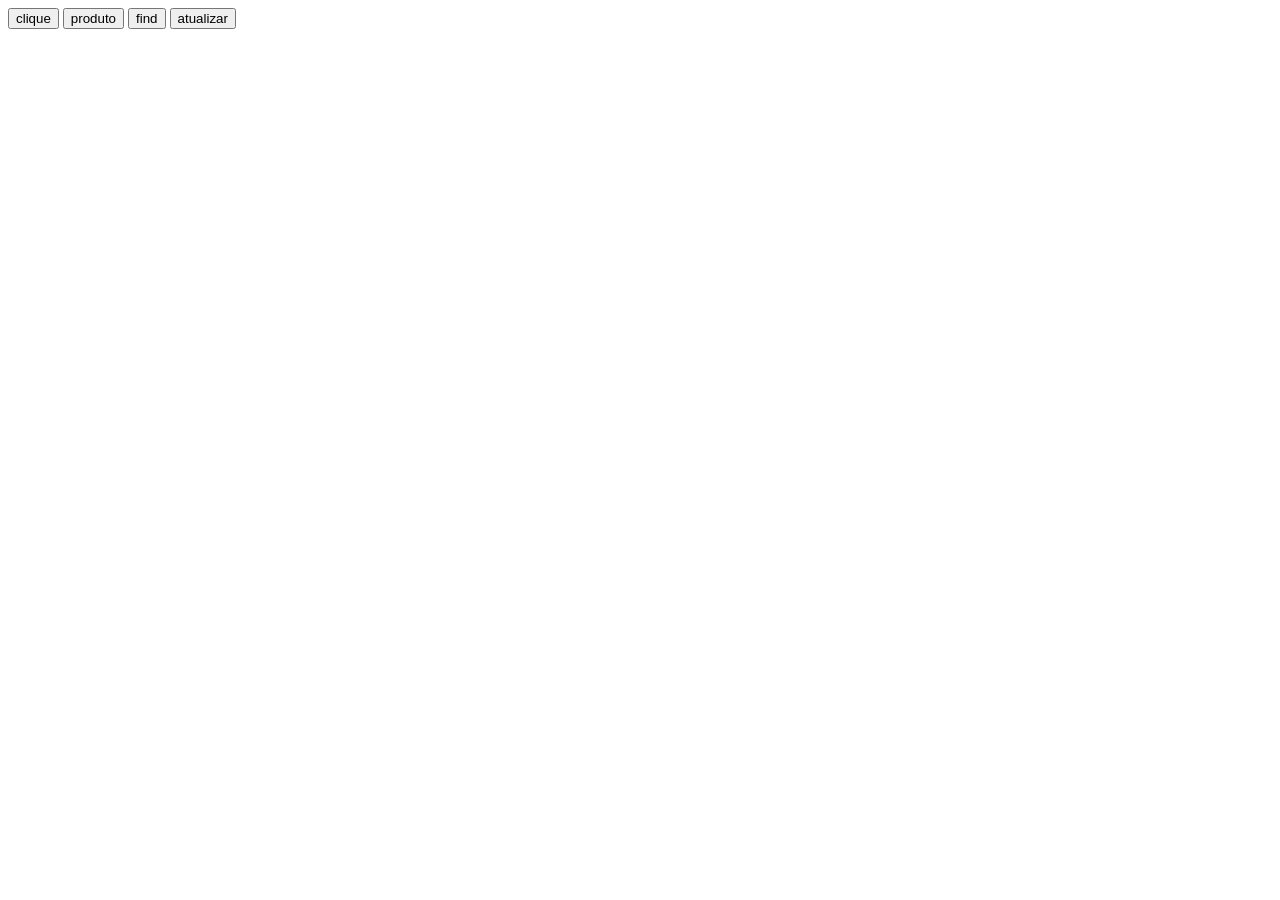
==== pages/category-product.html @ 41f4e857 "feat: create editCategory function" ====
<!DOCTYPE html>
<html lang="pt-BR">
<head>
    <meta charset="UTF-8">
    <meta name="viewport" content="width=device-width, initial-scale=1.0">
    <script src="../assets/js/script.category-product.js"></script>
    <link rel="stylesheet" href="../assets/css/styles.category-product.css">
    <title>Categorias e produtos</title>
</head>
<body>
    <button onclick="createCategories()">clique</button>
    <button onclick="createProduct()">produto</button>
    <button onclick="findCategory(1)">find</button>
    <button onclick="editCategory(1, 'doces')">atualizar</button>

</body>
</html>
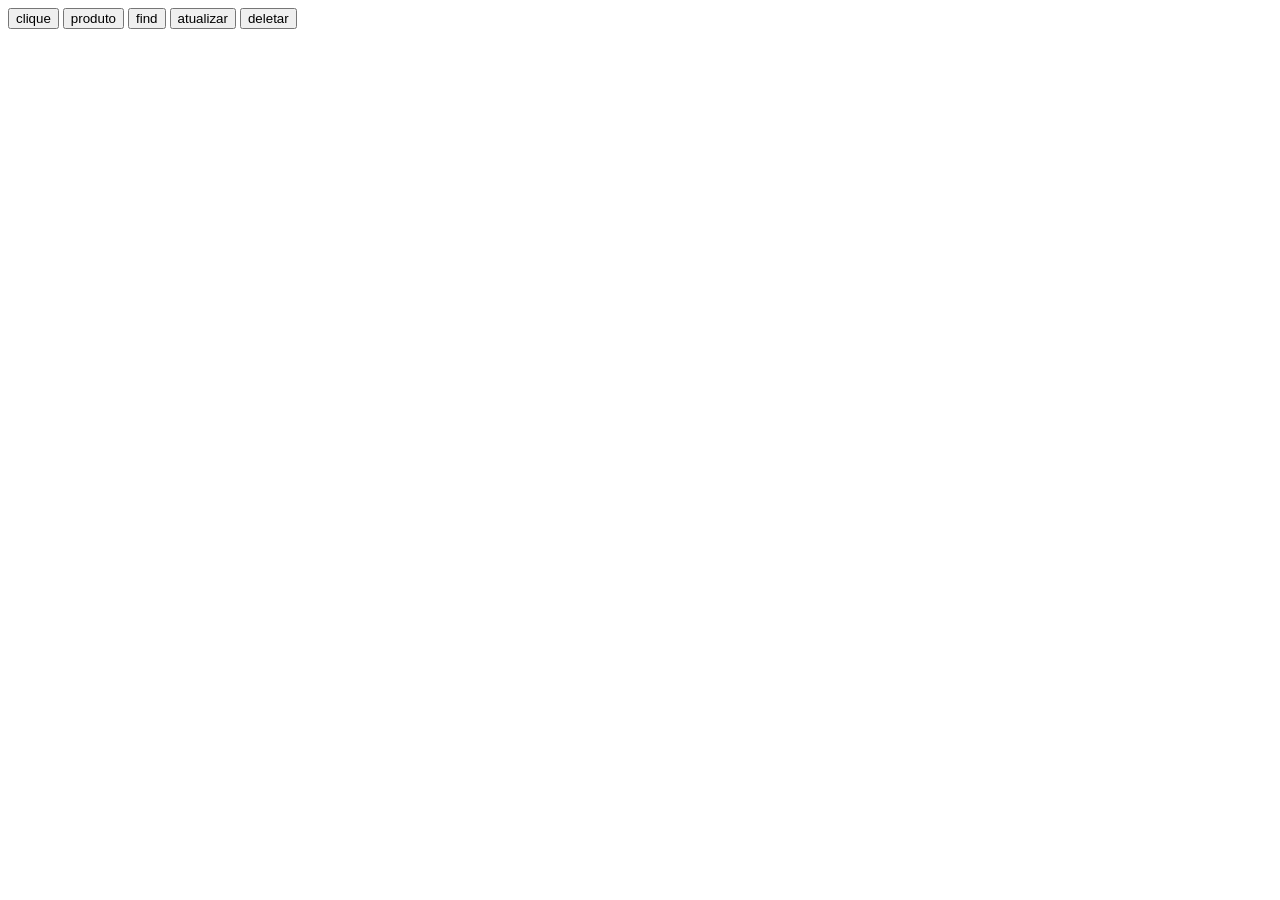
==== commit d095874a: "feat: create removeCategory function" ====
--- a/pages/category-product.html
+++ b/pages/category-product.html
@@ -12,6 +12,7 @@
     <button onclick="createProduct()">produto</button>
     <button onclick="findCategory(1)">find</button>
     <button onclick="editCategory(1, 'doces')">atualizar</button>
+    <button onclick="removeCategory(1)">deletar</button>
 
 </body>
 </html>
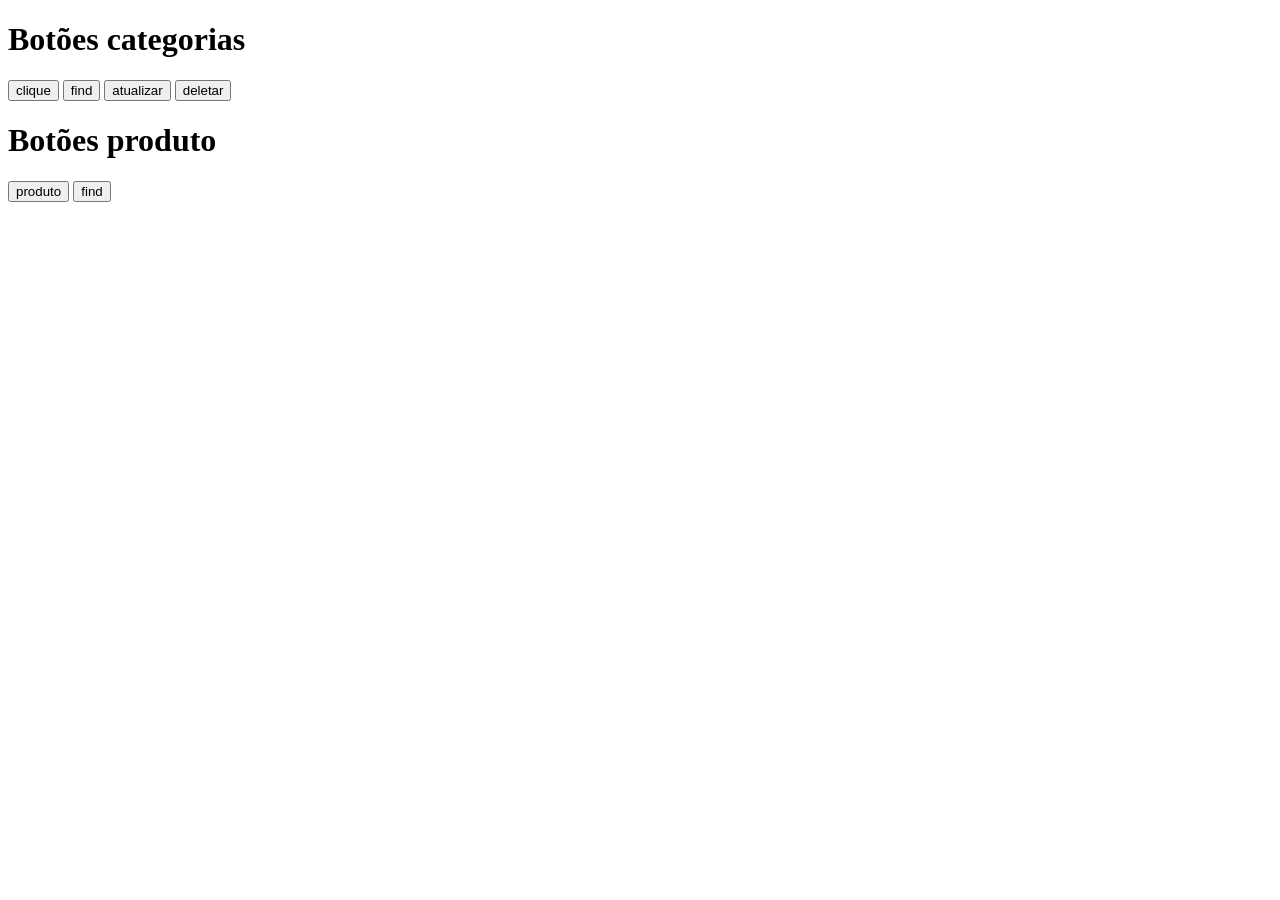
==== commit abba5c8d: "feat: create findProduct function" ====
--- a/pages/category-product.html
+++ b/pages/category-product.html
@@ -8,11 +8,18 @@
     <title>Categorias e produtos</title>
 </head>
 <body>
+    <div>
+        <h1>Botões categorias</h1>
     <button onclick="createCategories()">clique</button>
-    <button onclick="createProduct()">produto</button>
     <button onclick="findCategory(1)">find</button>
     <button onclick="editCategory(1, 'doces')">atualizar</button>
     <button onclick="removeCategory(1)">deletar</button>
+</div>
+<div>
+    <h1>Botões produto</h1>
+    <button onclick="createProduct()">produto</button>
+    <button onclick="findProduct(1)">find</button>
+</div> 
 
 </body>
 </html>
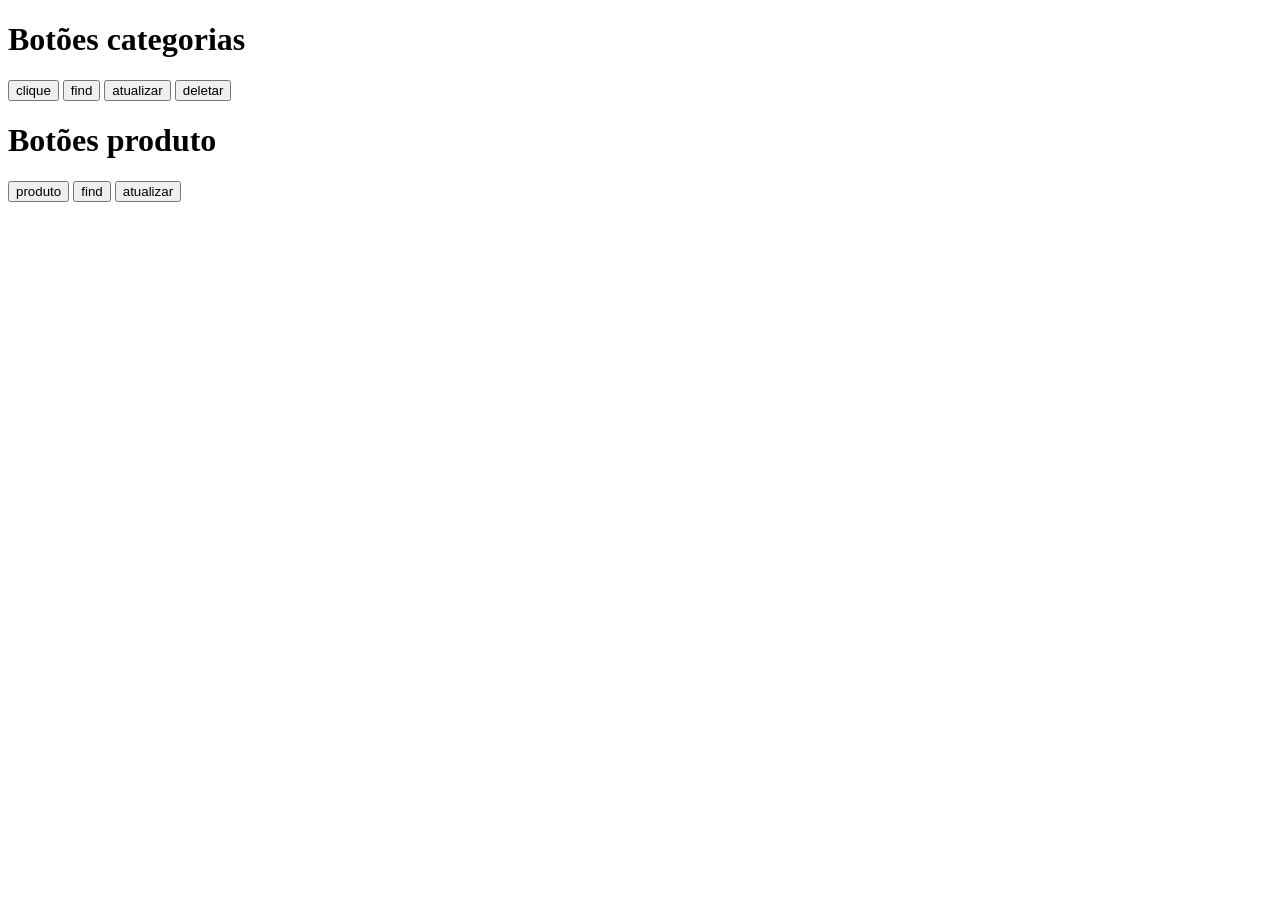
==== commit b4f4711d: "feat: create updateProduct method and function" ====
--- a/pages/category-product.html
+++ b/pages/category-product.html
@@ -19,6 +19,7 @@
     <h1>Botões produto</h1>
     <button onclick="createProduct()">produto</button>
     <button onclick="findProduct(1)">find</button>
+    <button onclick="editProduct(1, 'make', 2.0, 'maquiagem')">atualizar</button>
 </div> 
 
 </body>
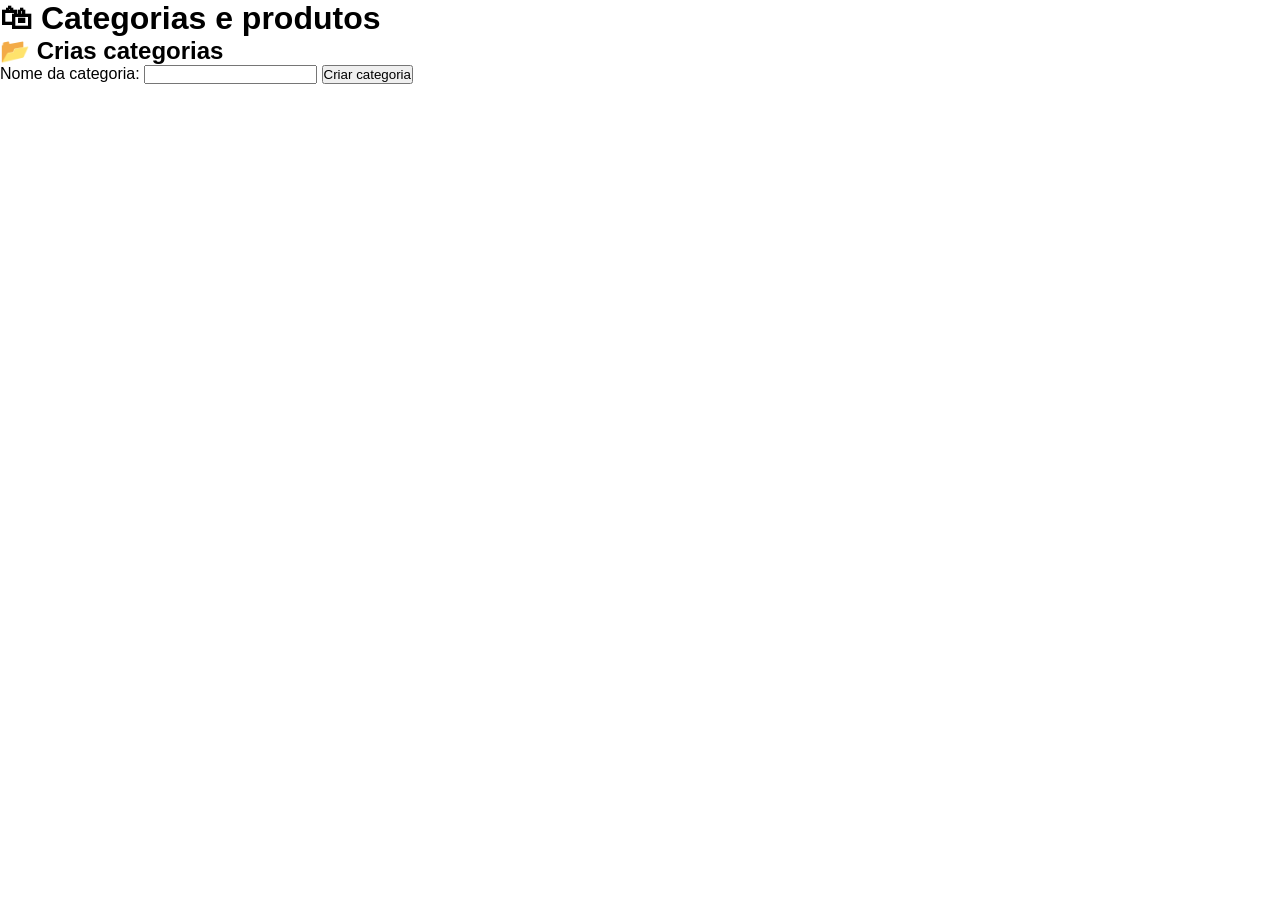
==== commit b8a38be2: "feat: create and reset CSS" ====
--- a/pages/category-product.html
+++ b/pages/category-product.html
@@ -8,19 +8,15 @@
     <title>Categorias e produtos</title>
 </head>
 <body>
-    <div>
-        <h1>Botões categorias</h1>
-    <button onclick="createCategories()">clique</button>
-    <button onclick="findCategory(1)">find</button>
-    <button onclick="editCategory(1, 'doces')">atualizar</button>
-    <button onclick="removeCategory(1)">deletar</button>
+<div class="container">
+    <h1>🛍 Categorias e produtos</h1>
+
+    <div class="dorm-container">
+     <h2>📂 Crias categorias</h2>
+     <label for="">Nome da categoria:</label>
+     <input type="text" required/>
+     <button>Criar categoria</button>
+    </div>
 </div>
-<div>
-    <h1>Botões produto</h1>
-    <button onclick="createProduct()">produto</button>
-    <button onclick="findProduct(1)">find</button>
-    <button onclick="editProduct(1, 'make', 2.0, 'maquiagem')">atualizar</button>
-</div> 
-
 </body>
 </html>
--- a/assets/css/styles.category-product.css
+++ b/assets/css/styles.category-product.css
@@ -0,0 +1,6 @@
+*{
+    padding: 0;
+    margin: 0;
+    box-sizing: border-box;
+    font-family: 'Poppins', sans-serif;
+}
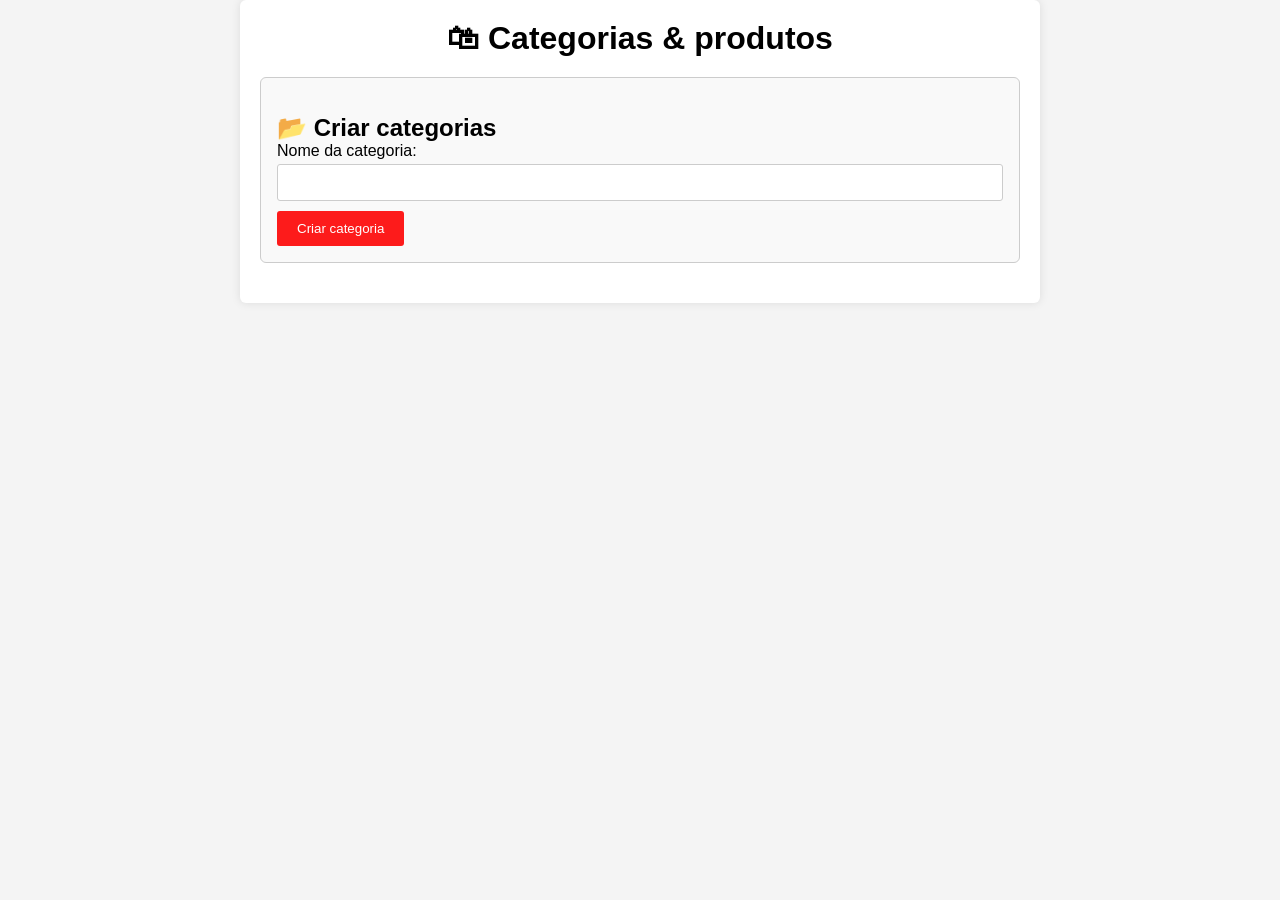
==== commit bc78e7bd: "feat: create category form style" ====
--- a/pages/category-product.html
+++ b/pages/category-product.html
@@ -8,14 +8,14 @@
     <title>Categorias e produtos</title>
 </head>
 <body>
-<div class="container">
-    <h1>🛍 Categorias e produtos</h1>
+<div id="container">
+    <h1>🛍 Categorias & produtos</h1>
 
-    <div class="dorm-container">
-     <h2>📂 Crias categorias</h2>
+    <div class="form-container">
+     <h2>📂 Criar categorias</h2>
      <label for="">Nome da categoria:</label>
      <input type="text" required/>
-     <button>Criar categoria</button>
+     <button class="btn">Criar categoria</button>
     </div>
 </div>
 </body>
--- a/assets/css/styles.category-product.css
+++ b/assets/css/styles.category-product.css
@@ -3,4 +3,58 @@
     margin: 0;
     box-sizing: border-box;
     font-family: 'Poppins', sans-serif;
-}+}
+
+body{
+    background-color: #f4f4f4;
+}
+#container{
+    max-width: 50rem;
+    margin: 0 auto;
+    background-color: #fff;
+    padding: 1.25rem;
+    border-radius: 6px;
+    box-shadow: 0 0 0.625rem rgb(0, 0, 0, 0.1);
+}
+
+h1{
+    text-align: center;
+    margin-bottom: 1.25rem;
+}
+
+h2{
+    margin-top: 1.25rem;
+}
+.form-container{
+    border:  1px solid #ccc;
+    padding: 1rem;
+    margin-bottom: 1.25rem;
+    border-radius: 6px;
+    background-color: #f9f9f9;
+
+}
+.form-container label{
+    display: block;
+    margin-bottom: 0.25rem;
+}
+.form-container input{
+    width: 100%;
+    padding: 0.625rem;
+    margin-bottom: 0.625rem;
+    border: 1px solid #ccc;
+    border-radius: 3px;
+}
+
+    .btn{
+        background-color: #fd1b1b;
+        color: #fff;
+        padding: 0.625rem 1.25rem;
+        border: none;
+        cursor: pointer;
+        border-radius: 3px;
+        transition: backgorund-color 0.3s ease, color 0.3s ease, transform 0.3s ease;
+    }
+    .btn:hover{
+        background-color: #e60e0e;
+        transform: scale(1.05);
+    }
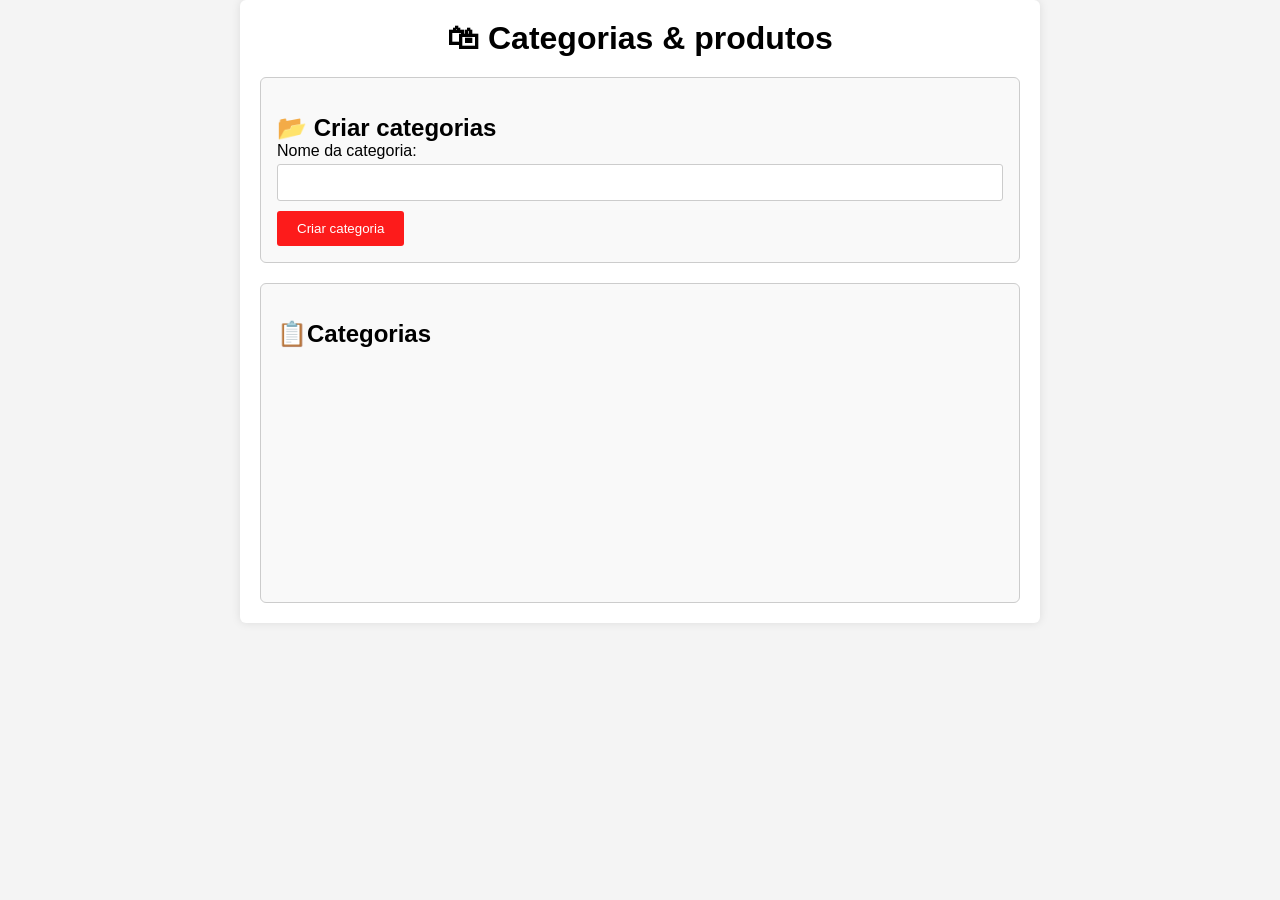
==== commit 727547c5: "feat: create categories lists styles" ====
--- a/pages/category-product.html
+++ b/pages/category-product.html
@@ -14,8 +14,13 @@
     <div class="form-container">
      <h2>📂 Criar categorias</h2>
      <label for="">Nome da categoria:</label>
-     <input type="text" required/>
-     <button class="btn">Criar categoria</button>
+     <input type="text" id="categoryNameInput" required/>
+     <button class="btn" onclick="createCategories()">Criar categoria</button>
+    </div>
+
+    <div id="list-container">
+        <h2>📋Categorias</h2>
+        <ul id="categoriesList"></ul>
     </div>
 </div>
 </body>
--- a/assets/css/styles.category-product.css
+++ b/assets/css/styles.category-product.css
@@ -57,4 +57,25 @@
     .btn:hover{
         background-color: #e60e0e;
         transform: scale(1.05);
+    }
+
+    #list-container{
+        background-color: #f9f9f9;
+        padding: 1rem;
+        border: 1px solid #ccc;
+        border-radius: 6px;
+        min-height: 20rem;
+        overflow-y: auto;
+    }
+    #list-container ul{
+        list-style: none;
+        padding: 0;
+        margin: 0;
+    }
+    #list-container li{
+        margin-bottom: 0.625rem;
+        padding: 0.625rem;
+        background-color: #fff;
+        border: 1px solid #ccc;
+        border-radius: 3px;
     }
